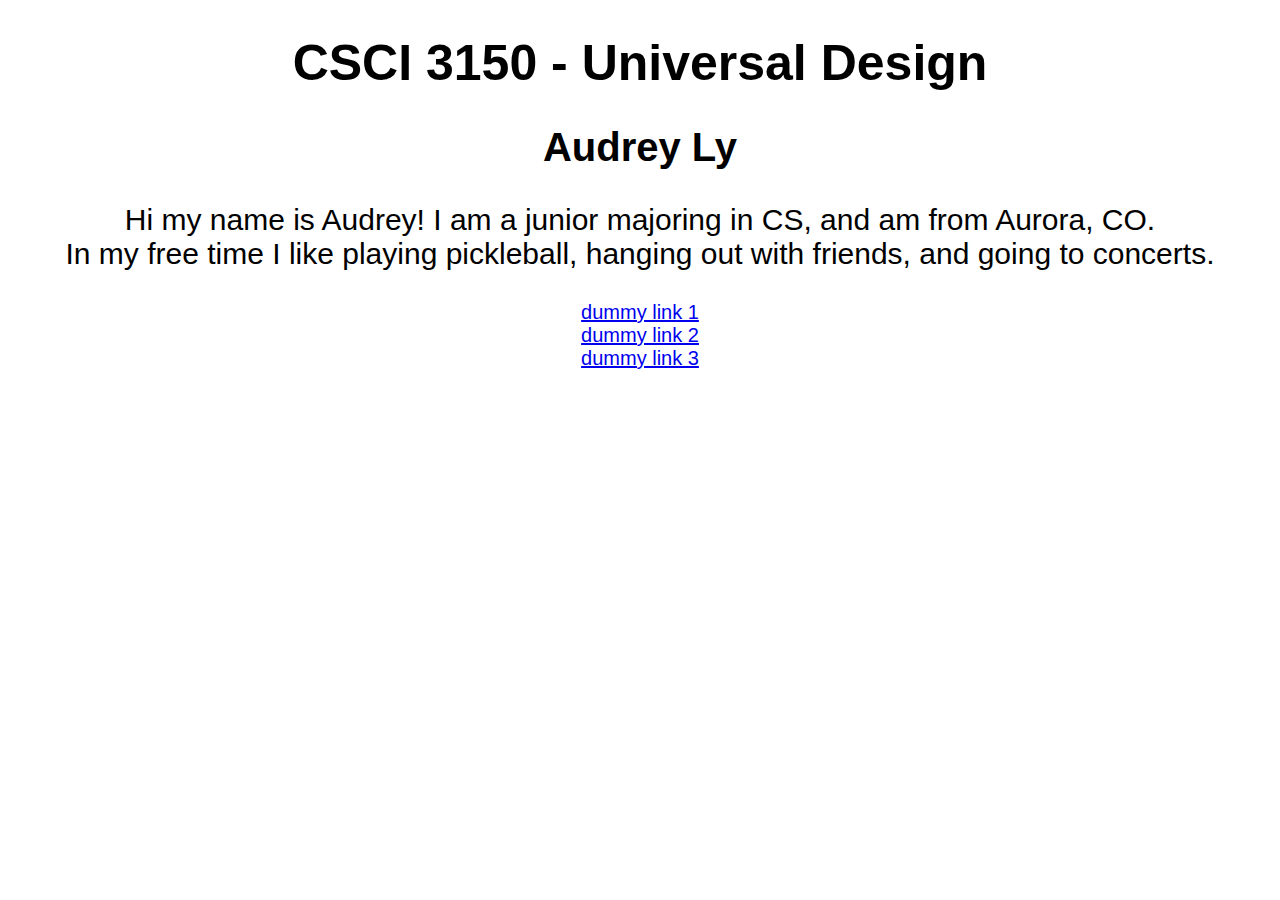
==== index.html @ 175184cd "added name, title, about me" ====
<!DOCTYPE html>
<html>
    <head>
        <title>Home</title>
        <style>
            h1 {
                font-size: 50px;
                font-family:Arial, Helvetica, sans-serif;
                text-align: center;
            }
            h2 {
                font-size: 40px;
                font-family:Arial, Helvetica, sans-serif;
                text-align: center;
            }
            p {
                font-size: 30px;
                font-family:Arial, Helvetica, sans-serif;
                text-align: center;
            }
            #links {
                width: 200px;
                margin: 0 auto;
                text-align: center;
                font-size: 20px;
                font-family:Arial, Helvetica, sans-serif;
            }
        </style>
    </head>
    <body>
        <div id = "intro">
            <h1> 
                CSCI 3150 - Universal Design
            </h1>
            <h2>
                Audrey Ly
            </h2>
            <p>
                Hi my name is Audrey! I am a junior majoring in CS, and am from Aurora, CO. <br>
                In my free time I like playing pickleball, hanging out with friends, and going to concerts.</p>
            <div id= "links">
                <a href ="#">dummy link 1</a><br>
                <a href ="#">dummy link 2</a><br>
                <a href ="#">dummy link 3</a><br>
            </div>
        </div>
    </body>
</html>
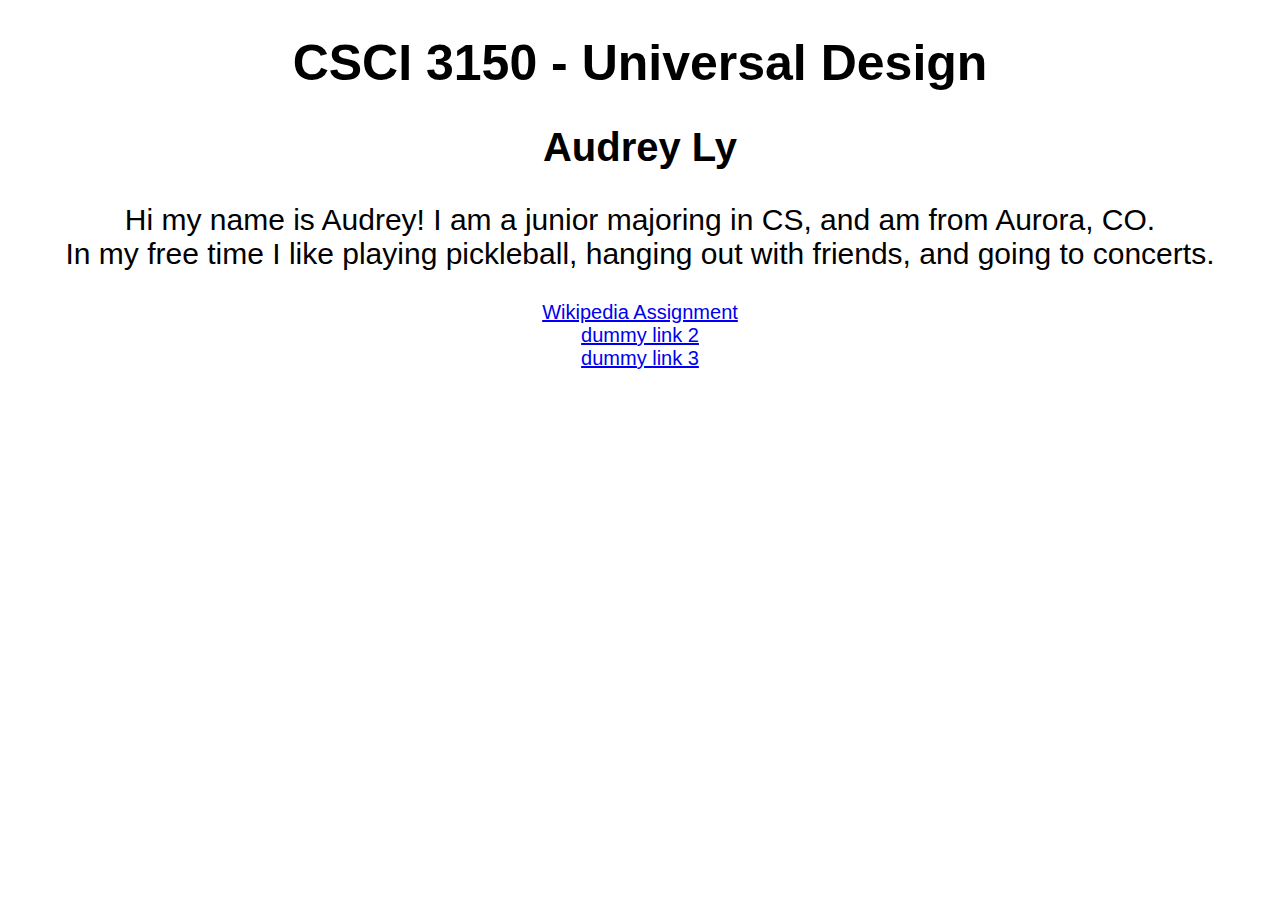
==== commit 976a6e30: "index" ====
--- a/index.html
+++ b/index.html
@@ -39,7 +39,7 @@
                 Hi my name is Audrey! I am a junior majoring in CS, and am from Aurora, CO. <br>
                 In my free time I like playing pickleball, hanging out with friends, and going to concerts.</p>
             <div id= "links">
-                <a href ="#">dummy link 1</a><br>
+                <a href ="wiki/assignment4.html">Wikipedia Assignment</a><br>
                 <a href ="#">dummy link 2</a><br>
                 <a href ="#">dummy link 3</a><br>
             </div>
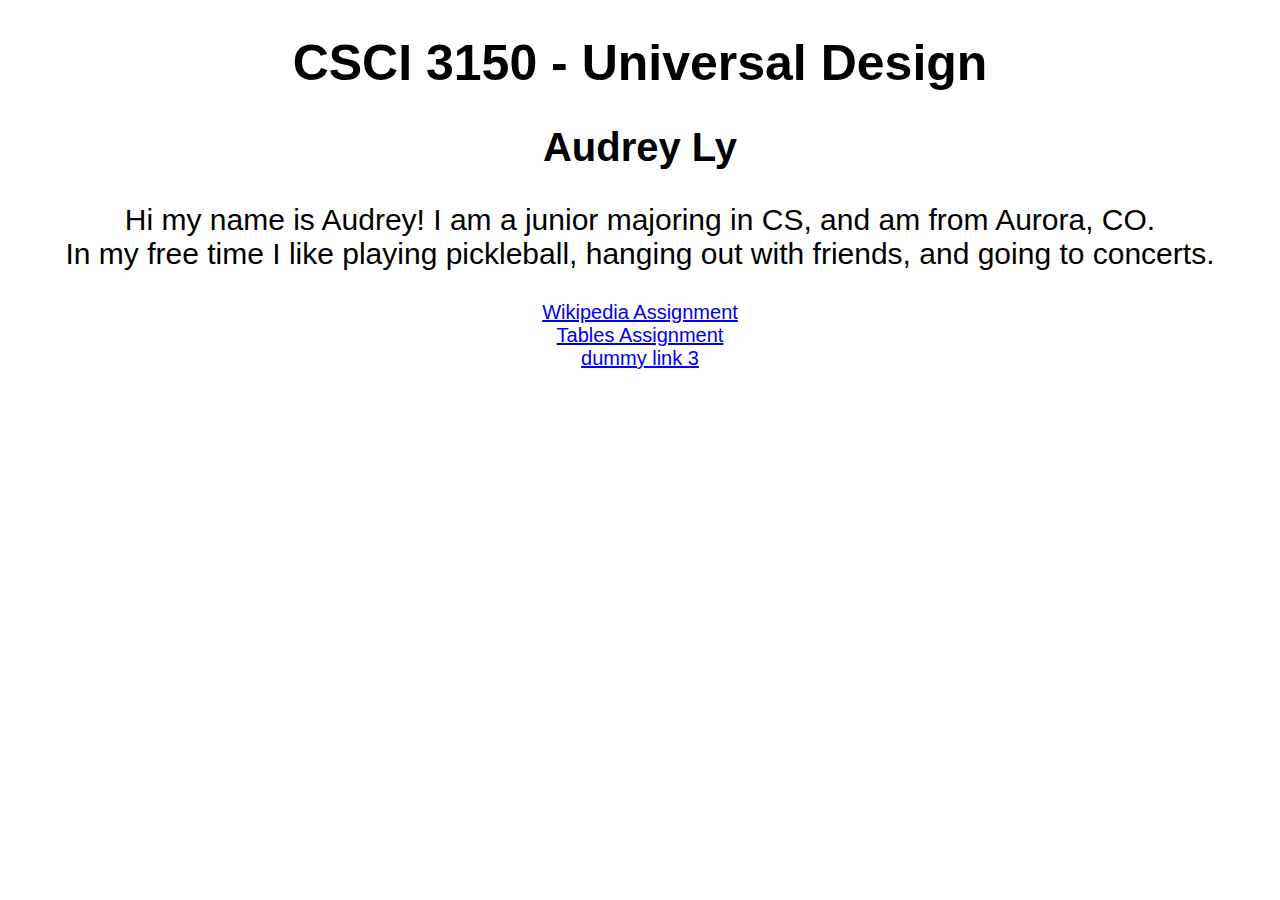
==== commit a389fc21: "tables" ====
--- a/index.html
+++ b/index.html
@@ -40,7 +40,7 @@
                 In my free time I like playing pickleball, hanging out with friends, and going to concerts.</p>
             <div id= "links">
                 <a href ="wiki/assignment4.html">Wikipedia Assignment</a><br>
-                <a href ="#">dummy link 2</a><br>
+                <a href ="#tables/assignment5.html">Tables Assignment</a><br>
                 <a href ="#">dummy link 3</a><br>
             </div>
         </div>
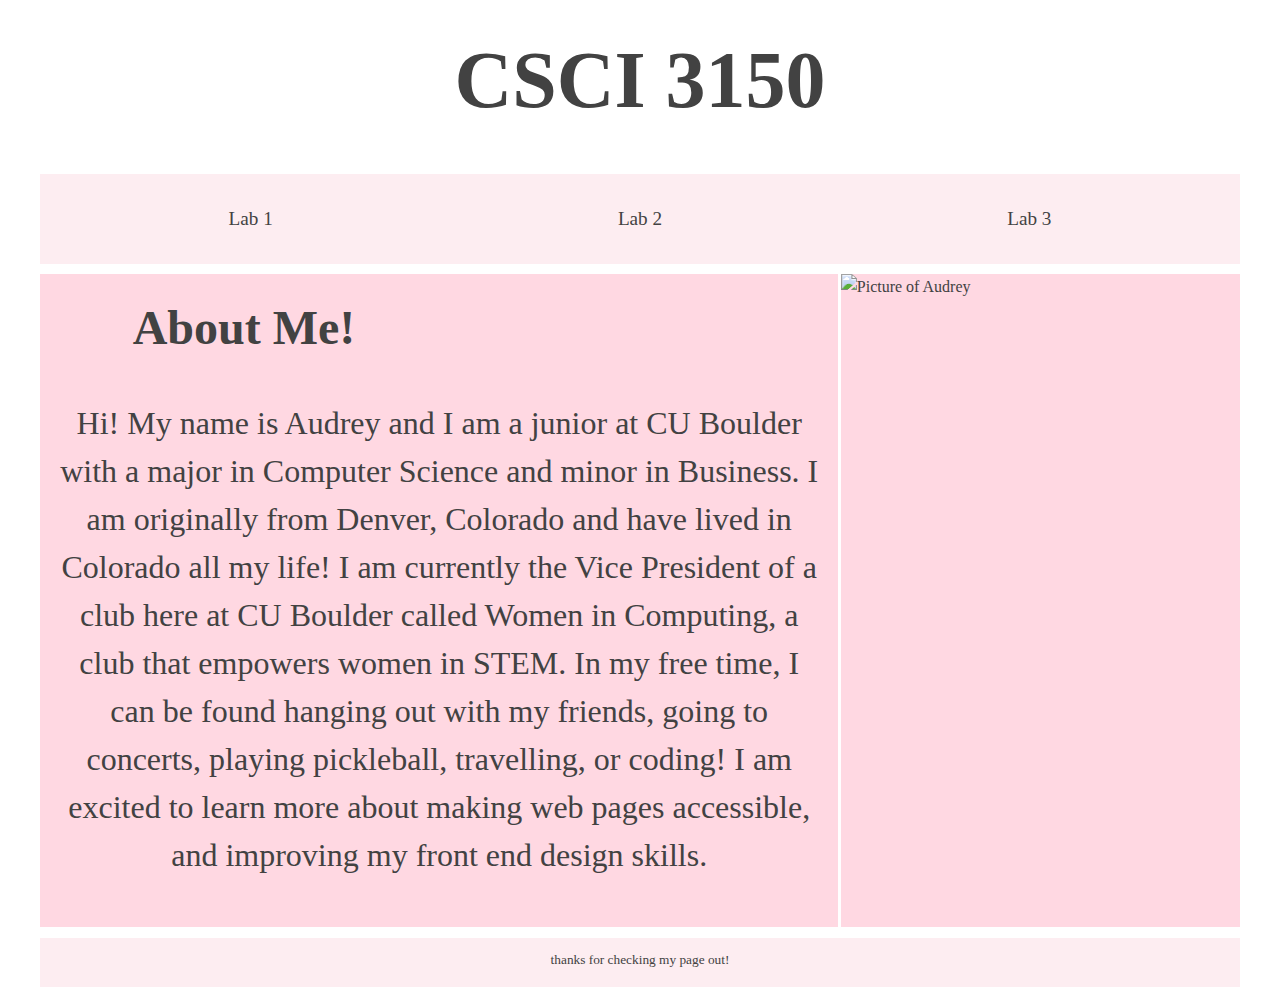
==== commit 70738b05: "index" ====
--- a/index.html
+++ b/index.html
@@ -1,48 +1,47 @@
 <!DOCTYPE html>
-<html>
+<html lang="en">
     <head>
-        <title>Home</title>
-        <style>
-            h1 {
-                font-size: 50px;
-                font-family:Arial, Helvetica, sans-serif;
-                text-align: center;
-            }
-            h2 {
-                font-size: 40px;
-                font-family:Arial, Helvetica, sans-serif;
-                text-align: center;
-            }
-            p {
-                font-size: 30px;
-                font-family:Arial, Helvetica, sans-serif;
-                text-align: center;
-            }
-            #links {
-                width: 200px;
-                margin: 0 auto;
-                text-align: center;
-                font-size: 20px;
-                font-family:Arial, Helvetica, sans-serif;
-            }
-        </style>
+            <meta charset="utf-8">
+            <meta name="viewport" content="width=device-width, initial-scale=1.0">
+            <title>CSCI 3105</title>
+            <!-- CSS here -->
+            <link href="index.css" rel="stylesheet">
+        
     </head>
     <body>
-        <div id = "intro">
-            <h1> 
-                CSCI 3150 - Universal Design
-            </h1>
-            <h2>
-                Audrey Ly
-            </h2>
-            <p>
-                Hi my name is Audrey! I am a junior majoring in CS, and am from Aurora, CO. <br>
-                In my free time I like playing pickleball, hanging out with friends, and going to concerts.</p>
-            <div id= "links">
-                <a href ="wiki/assignment4.html">Wikipedia Assignment</a><br>
-                <a href ="#tables/assignment5.html">Tables Assignment</a><br>
-                <a href ="#">dummy link 3</a><br>
-            </div>
+        <div class="container">
+            <header>
+                <h1>CSCI 3150</h1>
+            </header>
+            <nav>
+                <ul>
+                    <li><a href="assignments/wiki/assignment4.html">Lab 1</a></li>
+                    <li><a href="assignments/tables/assignment5.html">Lab 2</a></li>
+                    <li><a href="assignments/accessible-layout/assignment6.html">Lab 3</a></li>
+                </ul>
+            </nav>
+
+            <main id="main">
+                <h2>About Me!</h2>
+                <p>
+                    Hi! My name is Audrey and I am a junior at CU Boulder with a major in Computer Science and minor in Business. I am originally from Denver, Colorado
+                    and have lived in Colorado all my life! I am currently the Vice President of a club here at CU Boulder called Women in Computing, a club that
+                    empowers women in STEM. In my free time, I can be found hanging out with my friends, going to concerts, playing pickleball, travelling, or coding! 
+                    I am excited to learn more about making web pages accessible, and improving my front end design skills.
+                </p>
+            </main>
+            
+            <aside id="aside1">
+                <figure>
+                    <img src="me.JPG" alt="Picture of Audrey">
+                </figure>
+            </aside>
+            
+
+            <footer>
+                <small>thanks for checking my page out!
+                </small>
+            </footer>
         </div>
     </body>
 </html>--- a/index.css
+++ b/index.css
@@ -0,0 +1,186 @@
+*,
+*:before,
+*:after {
+    box-sizing: border-box;
+    padding: 0;
+    margin: 0;
+}
+
+body {
+    line-height: 1.6;
+    color: #424242;
+}
+
+nav {
+    padding: .2em;
+    display: flex;
+    justify-content: space-evenly;
+    position: sticky;
+    top: 0;
+    margin-bottom: 2px;
+    background: #f0f4ff;
+}
+
+nav ul {
+    display: flex;
+    flex-flow: row nowrap;
+    justify-content: space-around;
+    width: 100%;
+    padding: 0;
+    list-style: none;
+}
+
+nav ul li a {
+    color: #424242;
+    text-decoration: none;
+    padding: 0.7em 1.5em;
+    font-size: 1.2em;
+    display: block;
+    border-radius: 5px;
+    transition: background 0.3s, color 0.3s;
+}
+
+nav ul li a:hover {
+    color: #4E4747;
+}
+
+@media screen and (max-width: 640px) {
+    nav ul {
+        flex-direction: column;
+        align-items: center;
+    }
+
+    nav ul li a {
+        display: block;
+        padding: 10px;
+        margin: 5px;
+        width: 100%;
+        color: #065596;
+        border: 1px solid #ccc;
+        font-size: 1.2em;
+    }
+}
+
+h1 {
+    font-size: 5em;
+    margin-bottom: 0.05em;
+    color: #424242;
+    text-align: center;
+}
+
+h2 {
+    font-size: 3em;
+    text-align: left;
+    margin-bottom: 0.3em;
+    margin-left: 10%;
+    color: #424242;
+}
+
+p {
+    font-size: 2em;
+    margin: 1em 0;
+    text-align: center;
+    line-height: 1.5em; 
+    color: #424242;
+}
+
+header,
+nav,
+main,
+aside,
+footer {
+    padding: 1em;
+    margin-bottom: 0.5em;
+}
+
+footer {
+    text-align: center;
+    padding-top: 0.5em;
+    font-size: 1em;
+    background: #FDEDF1;
+    color: #424242;
+}
+
+main {
+    grid-area: mainy;
+    background: #FFD8E2;
+}
+
+aside {
+    grid-area: aside2;
+    padding: 0;
+    background: #FFD8E2;
+}
+
+aside figure {
+    margin: 0;
+    height: 100%;
+}
+
+aside img {
+    width: 100%;
+    height: 100%;
+    display: block;
+    object-fit: cover;
+}
+
+.container {
+    max-width: 1200px;
+    margin: 0 auto;
+    display: grid;
+    grid-template-columns: 2fr 1fr;
+    grid-template-rows: auto auto auto 1fr auto;
+    grid-template-areas:
+        "heady heady"
+        "navvy navvy"
+        "mainy aside2"
+        "footy footy";
+    grid-gap: 0.15em; /* Reduced gap */
+}
+
+header {
+    grid-area: heady;
+}
+
+nav {
+    grid-area: navvy;
+    background: #FDEDF1;
+}
+
+footer {
+    grid-area: footy;
+    background: #FDEDF1;
+}
+
+/* Responsive layout adjustments */
+@media screen and (min-width: 641px) and (max-width: 900px) {
+    .container {
+        grid-template-columns: 1fr 1fr;
+        grid-template-areas:
+            "heady heady"
+            "navvy navvy"
+            "mainy mainy"
+            "aside2 aside2"
+            "footy footy";
+    }
+
+    aside {
+        margin-top: 1em;
+    }
+}
+
+@media screen and (max-width: 640px) {
+    .container {
+        grid-template-columns: 1fr;
+        grid-template-areas:
+            "heady"
+            "navvy"
+            "mainy"
+            "aside2"
+            "footy";
+    }
+
+    aside {
+        margin-top: 1em;
+    }
+}
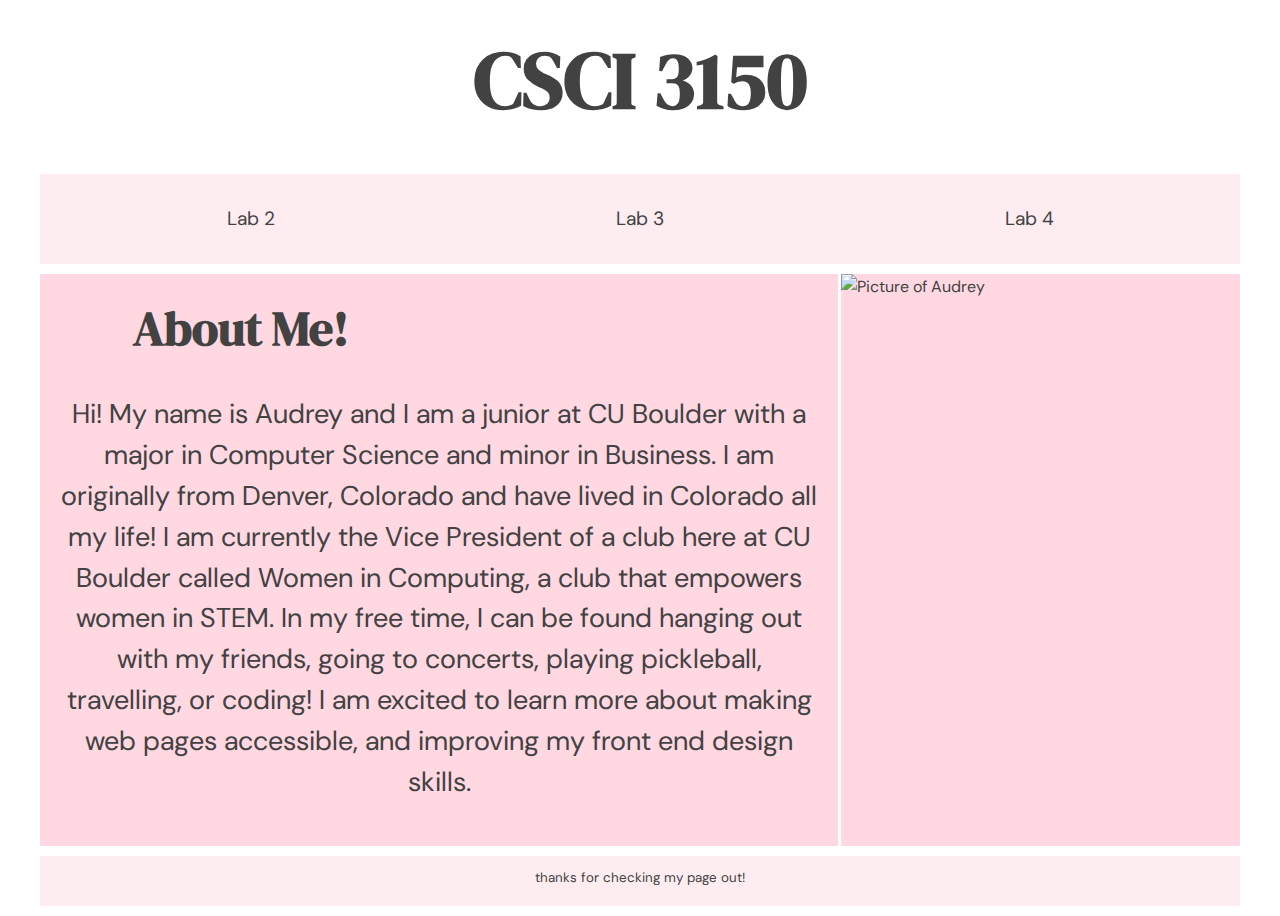
==== commit 2b94226f: "correct lab #" ====
--- a/index.html
+++ b/index.html
@@ -14,10 +14,11 @@
                 <h1>CSCI 3150</h1>
             </header>
             <nav>
+                <h2 class="sr-only">Main Navigation</h2>
                 <ul>
-                    <li><a href="assignments/wiki/assignment4.html">Lab 1</a></li>
-                    <li><a href="assignments/tables/assignment5.html">Lab 2</a></li>
-                    <li><a href="assignments/accessible-layout/assignment6.html">Lab 3</a></li>
+                    <li><a href="assignments/wiki/assignment4.html">Lab 2</a></li>
+                    <li><a href="assignments/tables/assignment5.html">Lab 3</a></li>
+                    <li><a href="assignments/accessible-layout/assignment6.html">Lab 4</a></li>
                 </ul>
             </nav>
 
@@ -32,6 +33,7 @@
             </main>
             
             <aside id="aside1">
+                <h2 class="sr-only">About Picture</h2>
                 <figure>
                     <img src="me.JPG" alt="Picture of Audrey">
                 </figure>
--- a/index.css
+++ b/index.css
@@ -1,3 +1,5 @@
+@import url('https://fonts.googleapis.com/css2?family=DM+Sans:ital,opsz,wght@0,9..40,100..1000;1,9..40,100..1000&family=DM+Serif+Display:ital@0;1&display=swap');
+
 *,
 *:before,
 *:after {
@@ -9,6 +11,12 @@
 body {
     line-height: 1.6;
     color: #424242;
+    font-family: "DM Sans", sans-serif;
+}
+
+h1,
+h2 {
+    font-family: "DM Serif Display", serif;
 }
 
 nav {
@@ -44,6 +52,17 @@
     color: #4E4747;
 }
 
+.sr-only {
+    position: absolute;
+    width: 1px;
+    height: 1px;
+    padding: 0;
+    margin: -1px;
+    overflow: hidden;
+    clip: rect(0, 0, 0, 0);
+    border: 0;
+}
+
 @media screen and (max-width: 640px) {
     nav ul {
         flex-direction: column;
@@ -77,7 +96,7 @@
 }
 
 p {
-    font-size: 2em;
+    font-size: 1.7em;
     margin: 1em 0;
     text-align: center;
     line-height: 1.5em; 
